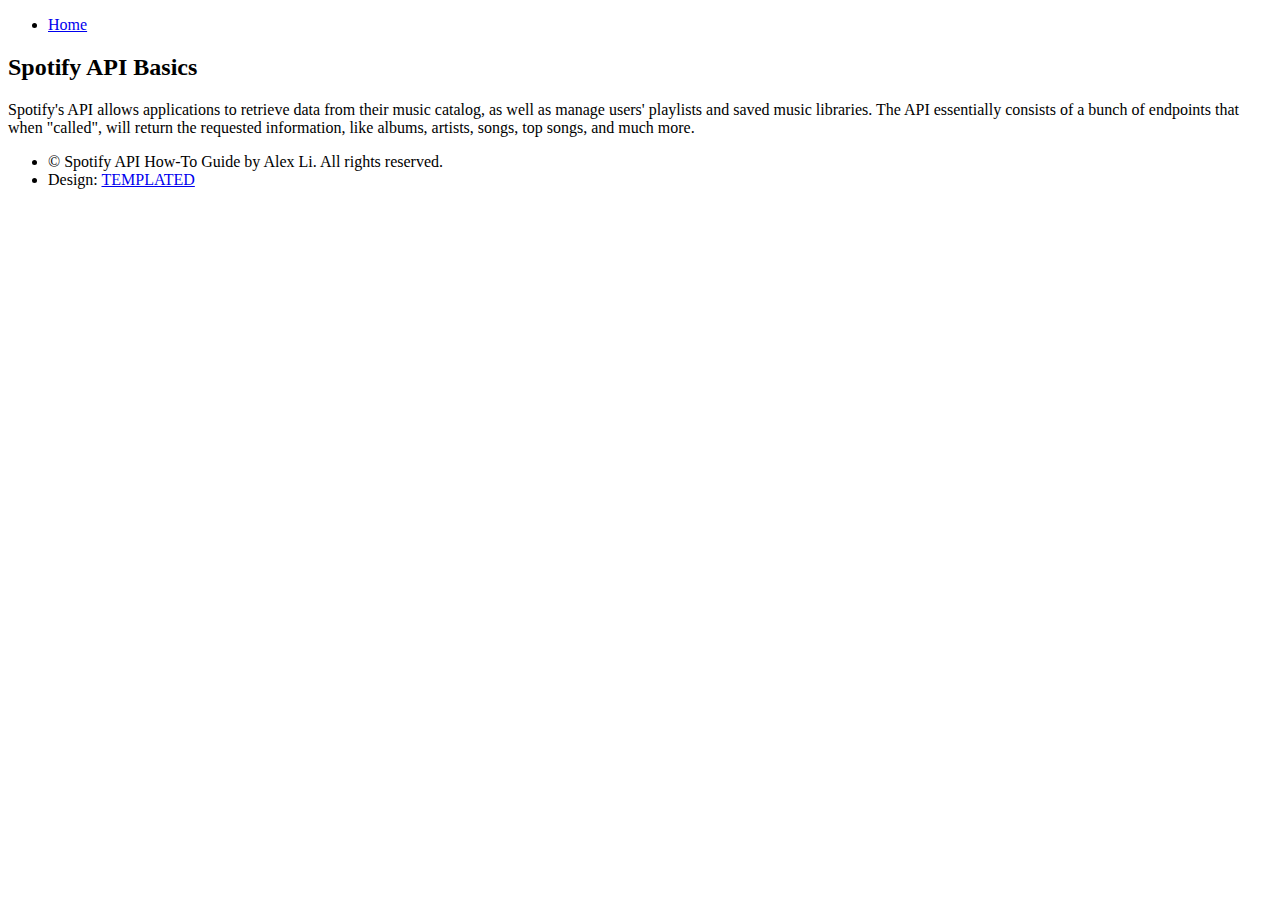
==== page2.html @ b27daacc "page2 progress" ====
<!DOCTYPE html>
<!--
	Interphase by TEMPLATED
	templated.co @templatedco
	Released for free under the Creative Commons Attribution 3.0 license (templated.co/license)
-->
<html lang="en">
	<head>
		<meta charset="UTF-8">
		<title>Spotify API Basics</title>
		<meta http-equiv="content-type" content="text/html; charset=utf-8" />
		<meta name="description" content="" />
		<meta name="keywords" content="" />
		<!--[if lte IE 8]><script src="css/ie/html5shiv.js"></script><![endif]-->
		<script src="js/jquery.min.js"></script>
		<script src="js/skel.min.js"></script>
		<script src="js/skel-layers.min.js"></script>
		<script src="js/init.js"></script>
		<noscript>
			<link rel="stylesheet" href="css/skel.css" />
			<link rel="stylesheet" href="css/style.css" />
			<link rel="stylesheet" href="css/style-xlarge.css" />
		</noscript>
		<!--[if lte IE 8]><link rel="stylesheet" href="css/ie/v8.css" /><![endif]-->
	</head>
	<body>

		<!-- Header -->
			<header id="header">
				<nav id="nav">
					<ul>
						<li><a href="index.html">Home</a></li>
					</ul>
				</nav>
			</header>

		<!-- Main -->
			<section id="main" class="wrapper">
				<div class="container">

					<header class="major">
						<h2>Spotify API Basics</h2>
					</header>

					<p>Spotify's API allows applications to retrieve data from their music catalog, as well as manage users' playlists and saved music libraries. The API essentially consists of a bunch of endpoints that when "called", will return the requested information, like albums, artists, songs, top songs, and much more. </p>
					

				</div>
			</section>

		<!-- Footer -->
			<footer id="footer">
					<ul class="copyright">
						<li>&copy; Spotify API How-To Guide by Alex Li. 
						All rights reserved.</li>
						<li>Design: <a href="http://templated.co">TEMPLATED</a></li>
					</ul>
				</div>
			</footer>

	</body>
</html>
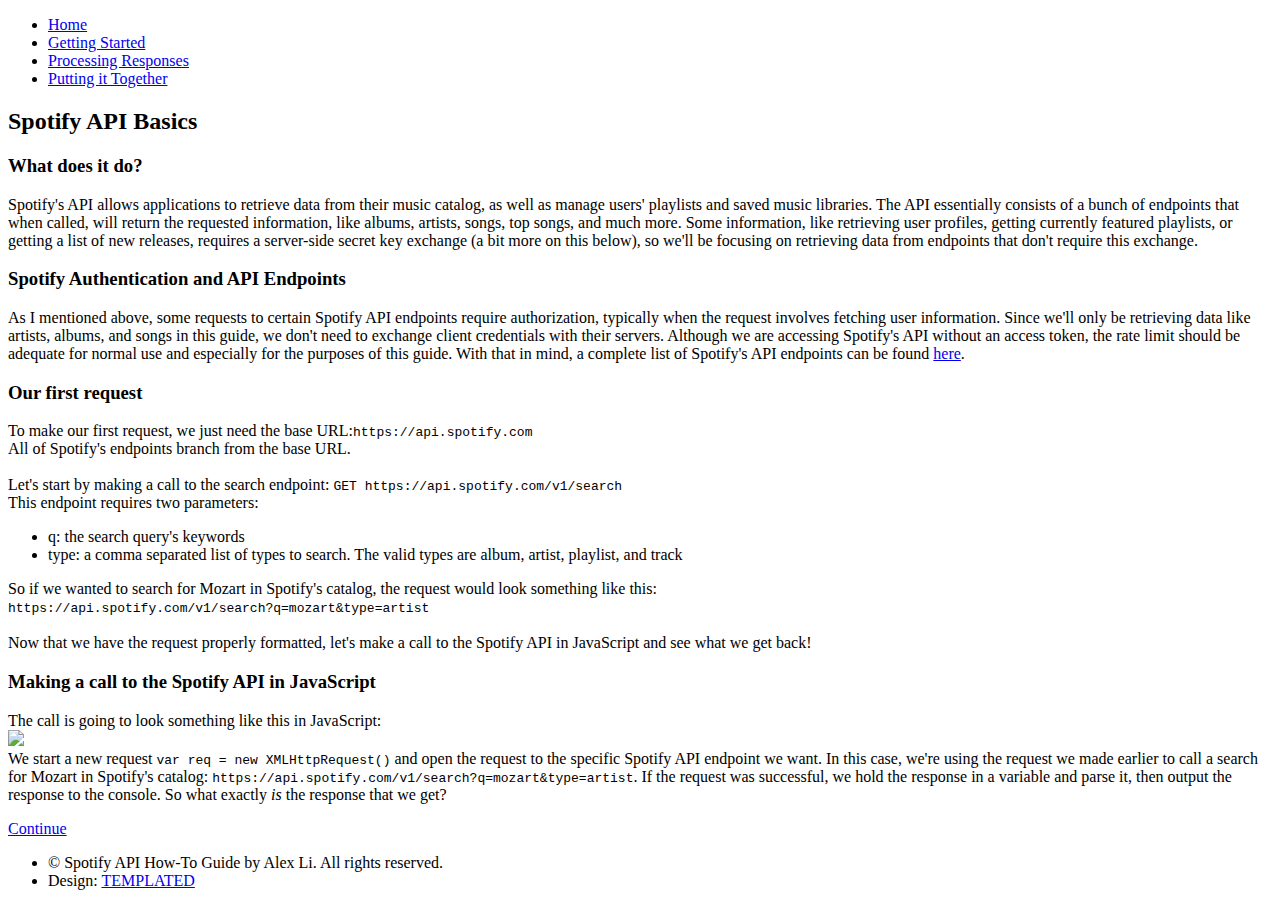
==== commit c7effd36: "added better nav" ====
--- a/page2.html
+++ b/page2.html
@@ -30,6 +30,9 @@
 				<nav id="nav">
 					<ul>
 						<li><a href="index.html">Home</a></li>
+						<li><a href="page2.html">Getting Started</a></li>
+						<li><a href="page3.html">Processing Responses</a></li>
+						<li><a href="page4.html">Putting it Together</a></li>
 					</ul>
 				</nav>
 			</header>
@@ -41,10 +44,40 @@
 					<header class="major">
 						<h2>Spotify API Basics</h2>
 					</header>
+					
+					<h3>What does it do?</h3>
+					<p>Spotify's API allows applications to retrieve data from their music catalog, as well as manage users' playlists and saved music libraries. The API essentially consists of a bunch of endpoints that when called, will return the requested information, like albums, artists, songs, top songs, and much more. Some information, like retrieving user profiles, getting currently featured playlists, or getting a list of new releases, requires a server-side secret key exchange (a bit more on this below), so we'll be focusing on retrieving data from endpoints that don't require this exchange.</p>
 
-					<p>Spotify's API allows applications to retrieve data from their music catalog, as well as manage users' playlists and saved music libraries. The API essentially consists of a bunch of endpoints that when "called", will return the requested information, like albums, artists, songs, top songs, and much more. </p>
+					<h3>Spotify Authentication and API Endpoints</h3>
+					<p>As I mentioned above, some requests to certain Spotify API endpoints require authorization, typically when the request involves fetching user information. Since we'll only be retrieving data like artists, albums, and songs in this guide, we don't need to exchange client credentials with their servers. Although we are accessing Spotify's API without an access token, the rate limit should be adequate for normal use and especially for the purposes of this guide. With that in mind, a complete list of Spotify's API endpoints can be found <a href="https://developer.spotify.com/web-api/endpoint-reference/">here</a>.
+					</p>
+
+					<h3>Our first request</h3>
+					<p>To make our first request, we just need the base URL:<code>https://api.spotify.com</code>
+					<br>
+					All of Spotify's endpoints branch from the base URL. 
+					<br><br>
+					Let's start by making a call to the search endpoint: <code>GET https://api.spotify.com/v1/search</code>
+					<br>
+					This endpoint requires two parameters: 
+					<ul>
+						<li>q: the search query's keywords</li>
+						<li>type: a comma separated list of types to search. The valid types are album, artist, playlist, and track</li>
+					</ul>
+					So if we wanted to search for Mozart in Spotify's catalog, the request would look something like this: <br>
+					<code>https://api.spotify.com/v1/search?q=mozart&type=artist</code>
+					<br><br>
+					Now that we have the request properly formatted, let's make a call to the Spotify API in JavaScript and see what we get back!
+					</p>
 					
-
+					<h3>Making a call to the Spotify API in JavaScript</h3>
+					<p>The call is going to look something like this in JavaScript:
+					<br>
+					<img src="images/mozartRequest.jpg" style="max-width: 55%">
+					<br>
+					We start a new request <code>var req = new XMLHttpRequest()</code> and open the request to the specific Spotify API endpoint we want. In this case, we're using the request we made earlier to call a search for Mozart in Spotify's catalog: <code>https://api.spotify.com/v1/search?q=mozart&type=artist</code>. If the request was successful, we hold the response in a variable and parse it, then output the response to the console. So what exactly <i>is</i> the response that we get?
+					</p>
+					<a href="page3.html" class="button">Continue</a>
 				</div>
 			</section>
 
